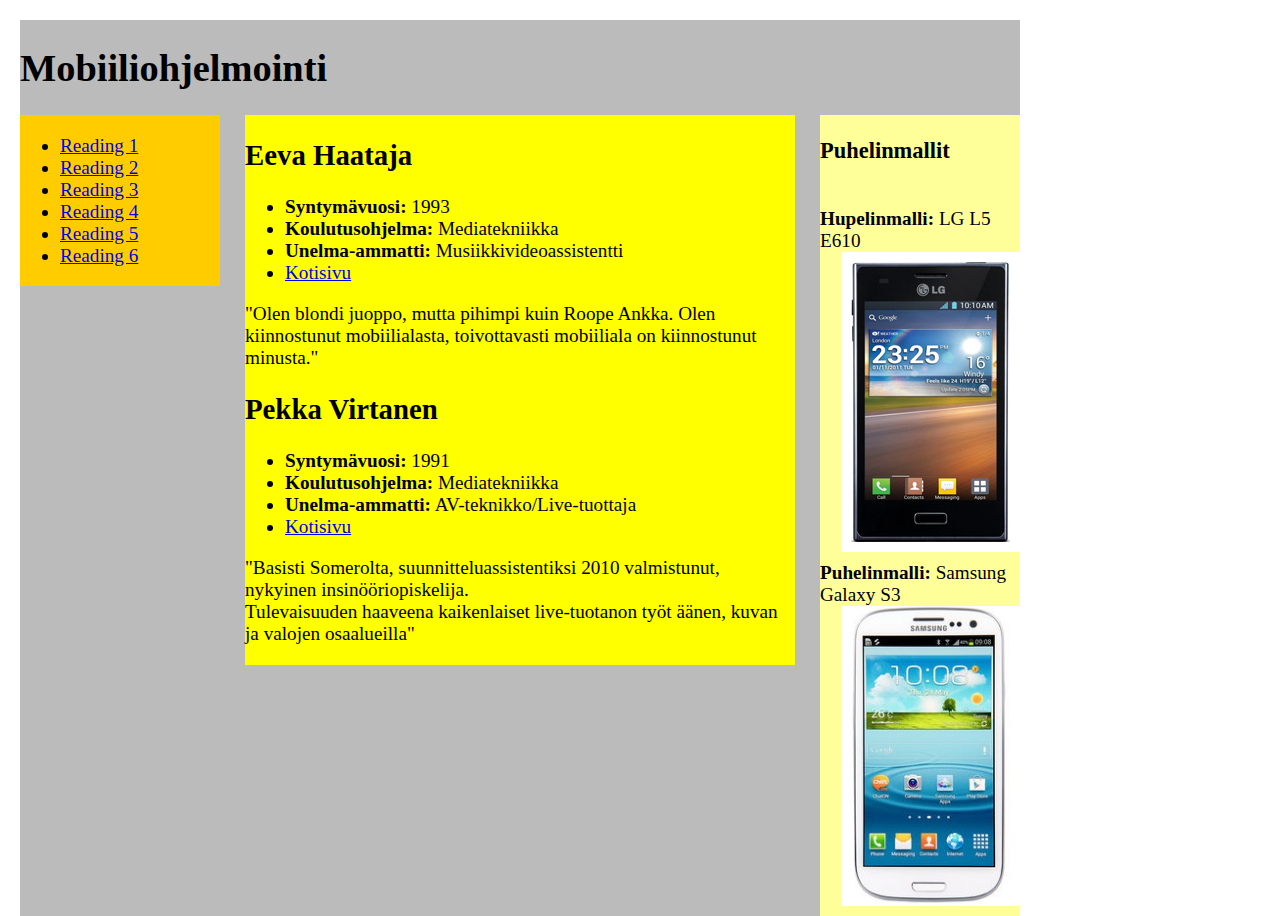
==== index.html @ 66bbbfa7 "UTF-8" ====
<!DOCTYPE HTML>
<head>
	<meta http-equiv="Content-Type" content="text/html; charset=utf-8"> 
	<title>Media query test</title>
	<link rel="stylesheet" type="text/css" href="tyyli.css" />
</head>
<body>
<div id="container">
	<h1>
		Mobiiliohjelmointi
	</h1>
	<div id="nav">
		<ul>
			<li><a href="http://www.slideshare.net/maxdesign/css3-media-queries">Reading 1</a></li>
			<li><a href="http://www.w3schools.com/css/css_mediatypes.asp">Reading 2</a></li>
			<li><a href="http://www.vanseodesign.com/css/media-queries/">Reading 3</a></li>
			<li><a href="http://webdesignerwall.com/tutorials/responsive-design-with-css3-media-queries">Reading 4</a></li>
			<li><a href="http://coding.smashingmagazine.com/2010/07/19/how-to-use-css3-media-queries-to-create-a-mobile-version-of-your-website/">Reading 5</a></li>
			<li><a href="http://www.w3.org/TR/css3-mediaqueries/">Reading 6</a></li>
			
		</ul>
	</div>
	<div id="content">
		<h2>
			Eeva Haataja
		</h2>
		<p>
			<ul>
			<li><b>Syntymävuosi:</b> 1993</li>
			<li><b>Koulutusohjelma:</b> Mediatekniikka</li>
			<li><b>Unelma-ammatti:</b> Musiikkivideoassistentti</li>
			<li><a href="http://users.metropolia.fi/~eevaih/">Kotisivu</a></li>
			</ul>
			<p>
			"Olen blondi juoppo, mutta pihimpi kuin Roope Ankka. Olen kiinnostunut mobiilialasta, toivottavasti mobiiliala on kiinnostunut minusta."
		
		
		</p>
		
		<h2>Pekka Virtanen</h2>
		<p>
			<ul>
			<li><b>Syntymävuosi:</b> 1991</li>
			<li><b>Koulutusohjelma:</b> Mediatekniikka</li>
			<li><b>Unelma-ammatti:</b> AV-teknikko/Live-tuottaja </li>
			<li><a href="http://users.metropolia.fi/~pekkajv/">Kotisivu</a></li>
			</ul>
			<p>
			"Basisti Somerolta, suunnitteluassistentiksi 2010 valmistunut, nykyinen insinööriopiskelija.
			<br> Tulevaisuuden haaveena kaikenlaiset live-tuotanon työt äänen, kuvan ja valojen osaalueilla"</br>

			
			

		</p>
	</div>
	<div id="extras">
		<h3>
			Puhelinmallit
		</h3>
		<p>
		</br><b>Hupelinmalli:</b> LG L5 E610
			<img class="myimage" src="LG.jpg" alt="lg" /> 
		</br><b>Puhelinmalli:</b> Samsung Galaxy S3
			<img class="myimage" src="Samsung.jpg" alt="samsung" /> 
			<!--W3C Spec: A media query consists of a media type and
			zero or more expressions that check for the conditions of 
			particular media features. Among the media features that can 
			be used in media queries are �width�, �height�, and �color�.-->
		</p>
	</div>
</div>
</body>
</html>
---- tyyli.css ----
body
{
	margin: 20px;
	color: #000;
	background: #fff;
	font: "Times New Roman", Times, serif;
	font-size:120%;
}

#container
{
	float: left;
	width: 1000px;
	background: #bbb;
}

#nav
{
	float: left;
	width: 200px;
	background: #FFCC00;
}

#content
{
	float: left;
	width: 550px;
	margin: 0 0 0 25px;
	background: #FFFF00;
}

#extras
{
	float: right;
	width: 200px;
	background: #FFFF99;
}

.myimage
{
	float: right;
	margin: 0 0 10px 10px;
}

@media screen and (max-width:999px)
{
	#container { width: 800px; }

	#extras
	{
		clear: left;
		float: none;
		margin: 0 0 0 225px;
		width: 550px;
	}
}

@media screen and (max-width:480px) 
{
	#container { width: 400px; }

	#nav
	{
		float: none;
		width: auto;
	}

	#content
	{
		float: none;
		width: auto;
		margin: 0;
	}

	#extras
	{
		float: none;
		width: auto;
		margin: 0;
	}

	.myimage { display: none; }
}
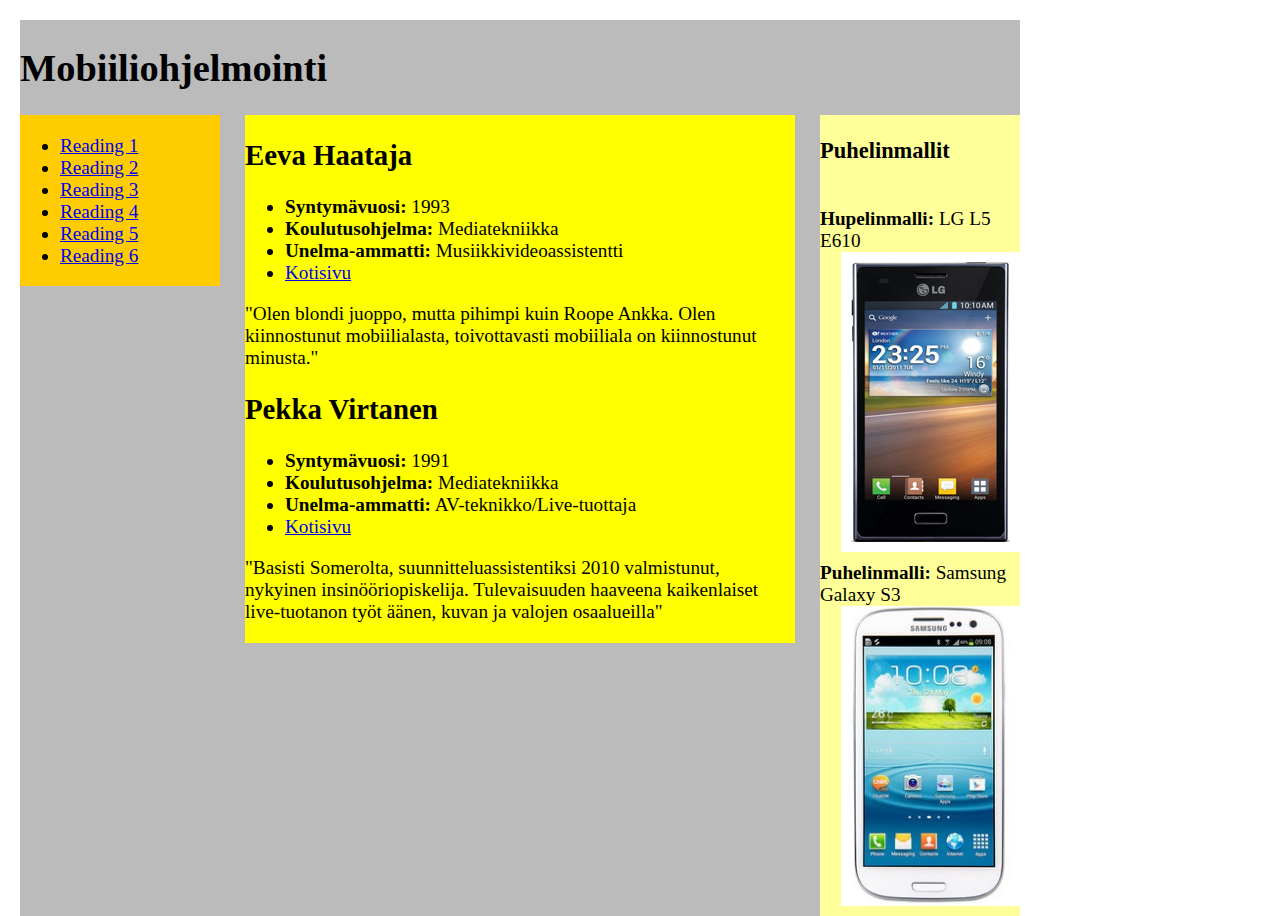
==== commit aeb531b1: "<br> tagi pois" ====
--- a/index.html
+++ b/index.html
@@ -47,7 +47,7 @@
 			</ul>
 			<p>
 			"Basisti Somerolta, suunnitteluassistentiksi 2010 valmistunut, nykyinen insinööriopiskelija.
-			<br> Tulevaisuuden haaveena kaikenlaiset live-tuotanon työt äänen, kuvan ja valojen osaalueilla"</br>
+			Tulevaisuuden haaveena kaikenlaiset live-tuotanon työt äänen, kuvan ja valojen osaalueilla"</br>
 
 			
 			
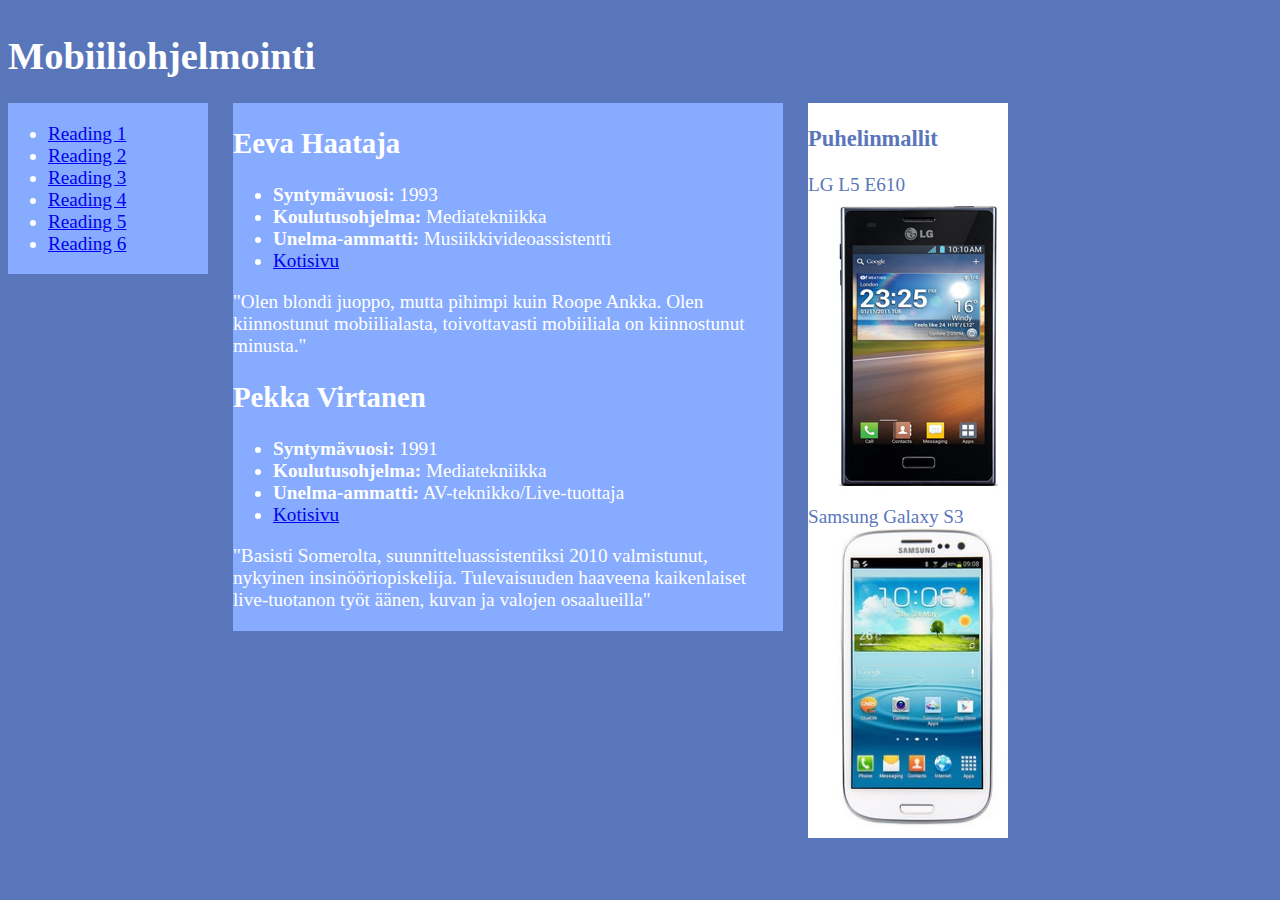
==== commit 581dd014: "tyyliä muokattu siniseksi ja 999px extra float" ====
--- a/index.html
+++ b/index.html
@@ -58,10 +58,12 @@
 		<h3>
 			Puhelinmallit
 		</h3>
-		<p>
-		</br><b>Hupelinmalli:</b> LG L5 E610
+		<p class="puh">
+		LG L5 E610</br>
 			<img class="myimage" src="LG.jpg" alt="lg" /> 
-		</br><b>Puhelinmalli:</b> Samsung Galaxy S3
+			</p>
+			<p class="puh">
+		Samsung Galaxy S3</br>
 			<img class="myimage" src="Samsung.jpg" alt="samsung" /> 
 			<!--W3C Spec: A media query consists of a media type and
 			zero or more expressions that check for the conditions of 
--- a/tyyli.css
+++ b/tyyli.css
@@ -1,9 +1,9 @@
 body
 {
-	margin: 20px;
-	color: #000;
-	background: #fff;
-	font: "Times New Roman", Times, serif;
+
+	color: #000000;
+	background-color: #5976BA;
+	font: "Trebuchet MS", Helvetica, sans-serif;
 	font-size:120%;
 }
 
@@ -11,14 +11,15 @@
 {
 	float: left;
 	width: 1000px;
-	background: #bbb;
+	background: #5976BA;
+	color: #FFFFFF;
 }
 
 #nav
 {
 	float: left;
 	width: 200px;
-	background: #FFCC00;
+	background-color: #87ABFF;
 }
 
 #content
@@ -26,15 +27,18 @@
 	float: left;
 	width: 550px;
 	margin: 0 0 0 25px;
-	background: #FFFF00;
+	background-color: #87ABFF;
 }
 
 #extras
 {
 	float: right;
 	width: 200px;
-	background: #FFFF99;
+	background-color: #FFFFFF;
+	color: #5976BA;
 }
+
+
 
 .myimage
 {
@@ -52,6 +56,12 @@
 		float: none;
 		margin: 0 0 0 225px;
 		width: 550px;
+		height: 400px;
+	}
+	
+	.puh{
+	float: left;
+
 	}
 }
 
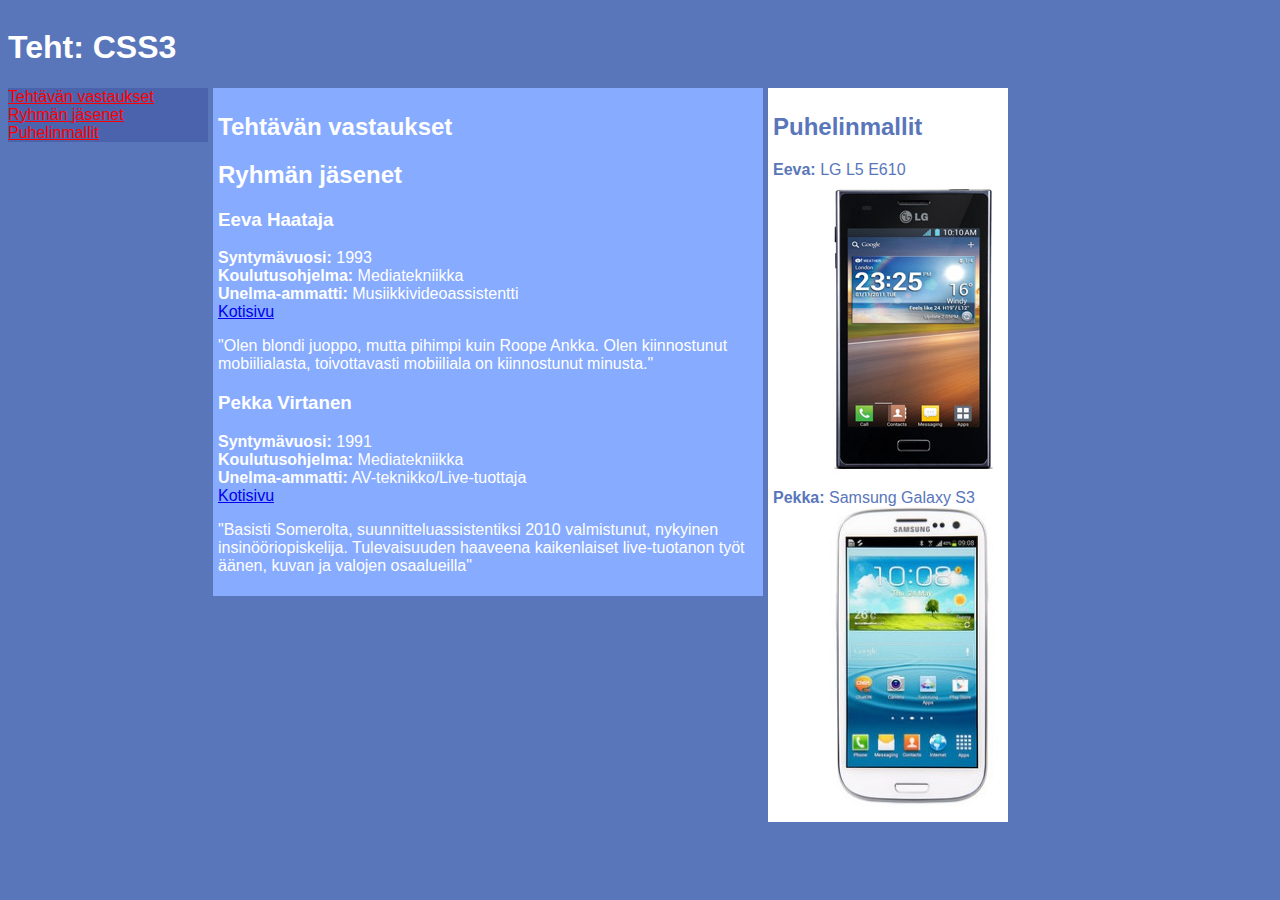
==== commit f23d3fdf: "Css muutoksia paljon." ====
--- a/index.html
+++ b/index.html
@@ -7,24 +7,37 @@
 <body>
 <div id="container">
 	<h1>
-		Mobiiliohjelmointi
+		Teht: CSS3 
 	</h1>
 	<div id="nav">
 		<ul>
-			<li><a href="http://www.slideshare.net/maxdesign/css3-media-queries">Reading 1</a></li>
-			<li><a href="http://www.w3schools.com/css/css_mediatypes.asp">Reading 2</a></li>
-			<li><a href="http://www.vanseodesign.com/css/media-queries/">Reading 3</a></li>
-			<li><a href="http://webdesignerwall.com/tutorials/responsive-design-with-css3-media-queries">Reading 4</a></li>
-			<li><a href="http://coding.smashingmagazine.com/2010/07/19/how-to-use-css3-media-queries-to-create-a-mobile-version-of-your-website/">Reading 5</a></li>
-			<li><a href="http://www.w3.org/TR/css3-mediaqueries/">Reading 6</a></li>
+			<li><a href="#s2" class="palkki">Tehtävän vastaukset</a><br></li>
+			<li><a href="#s2" class="palkki">Ryhmän jäsenet</a><br></li>
+			<li><a href="#s3" class="palkki">Puhelinmallit</a><br></li>
+			
 			
 		</ul>
 	</div>
 	<div id="content">
-		<h2>
+	
+	<a name="s1"><h2>
+			Tehtävän vastaukset
+		</h3></a>
+	 <p>
+	 
+	 </p>
+	
+	
+	
+	
+		<a name="s2"><h2>
+			Ryhmän jäsenet
+		</h2></a>
+		<h3>
 			Eeva Haataja
-		</h2>
+		</h3>
 		<p>
+	
 			<ul>
 			<li><b>Syntymävuosi:</b> 1993</li>
 			<li><b>Koulutusohjelma:</b> Mediatekniikka</li>
@@ -37,7 +50,7 @@
 		
 		</p>
 		
-		<h2>Pekka Virtanen</h2>
+		<h3>Pekka Virtanen</h3>
 		<p>
 			<ul>
 			<li><b>Syntymävuosi:</b> 1991</li>
@@ -54,17 +67,17 @@
 
 		</p>
 	</div>
-	<div id="extras">
-		<h3>
+	<div id="content_w">
+			<a name="s3"><h2>
 			Puhelinmallit
-		</h3>
+		</h2></a>
 		<p class="puh">
-		LG L5 E610</br>
-			<img class="myimage" src="LG.jpg" alt="lg" /> 
+		<b>Eeva: </b>LG L5 E610<br/>
+			<img class="pimage" src="LG.jpg" alt="lg" /> 
 			</p>
 			<p class="puh">
-		Samsung Galaxy S3</br>
-			<img class="myimage" src="Samsung.jpg" alt="samsung" /> 
+		<b>Pekka: </b>Samsung Galaxy S3</br>
+			<img class="pimage" src="Samsung.jpg" alt="samsung" /> 
 			<!--W3C Spec: A media query consists of a media type and
 			zero or more expressions that check for the conditions of 
 			particular media features. Among the media features that can 
--- a/tyyli.css
+++ b/tyyli.css
@@ -3,8 +3,7 @@
 
 	color: #000000;
 	background-color: #5976BA;
-	font: "Trebuchet MS", Helvetica, sans-serif;
-	font-size:120%;
+	font-family: Verdana, Geneva, sans-serif;
 }
 
 #container
@@ -13,34 +12,55 @@
 	width: 1000px;
 	background: #5976BA;
 	color: #FFFFFF;
+	
 }
 
 #nav
 {
+	
 	float: left;
 	width: 200px;
-	background-color: #87ABFF;
+	background-color: #4B62AD;
+
 }
+
+
+ul
+	{
+	
+
+	list-style-type: none;
+	padding: 0px;
+	margin: 0px;
+	}
+	
 
 #content
 {
 	float: left;
-	width: 550px;
-	margin: 0 0 0 25px;
+	width: 540px;
+	margin: 0 0 0 5px;
 	background-color: #87ABFF;
+	padding: 5px;
 }
 
-#extras
+#content_w
 {
-	float: right;
-	width: 200px;
+	float: left;
+	width: 230px;
+	margin: 0 0 0 5px;
 	background-color: #FFFFFF;
 	color: #5976BA;
+	padding: 5px;
 }
 
+a.palkki:link {color:#FF0000;}    /* unvisited link */
+a.palkki:visited {color:#CFCFD1;} /* visited link */
+a.palkki:hover {color:#FF00FF;}   /* mouse over link */
+a.palkki:active {color:#0000FF;}  /* selected link */
 
 
-.myimage
+.pimage
 {
 	float: right;
 	margin: 0 0 10px 10px;
@@ -48,13 +68,18 @@
 
 @media screen and (max-width:999px)
 {
+
+
+	
+	
+	
 	#container { width: 800px; }
 
-	#extras
+	#content_w
 	{
 		clear: left;
 		float: none;
-		margin: 0 0 0 225px;
+		margin: 0 0 0 205px;
 		width: 550px;
 		height: 400px;
 	}
@@ -67,10 +92,22 @@
 
 @media screen and (max-width:480px) 
 {
-	#container { width: 400px; }
+	
+body{
+font-size: 80%;
+}
+	
+	
+	#container { width: 300px; }
 
+
+
+	
+	
+	
 	#nav
-	{
+	{	
+		text-align: center;
 		float: none;
 		width: auto;
 	}
@@ -82,12 +119,12 @@
 		margin: 0;
 	}
 
-	#extras
+	#content_w
 	{
 		float: none;
 		width: auto;
 		margin: 0;
 	}
 
-	.myimage { display: none; }
+	.pimage { display: none; }
 }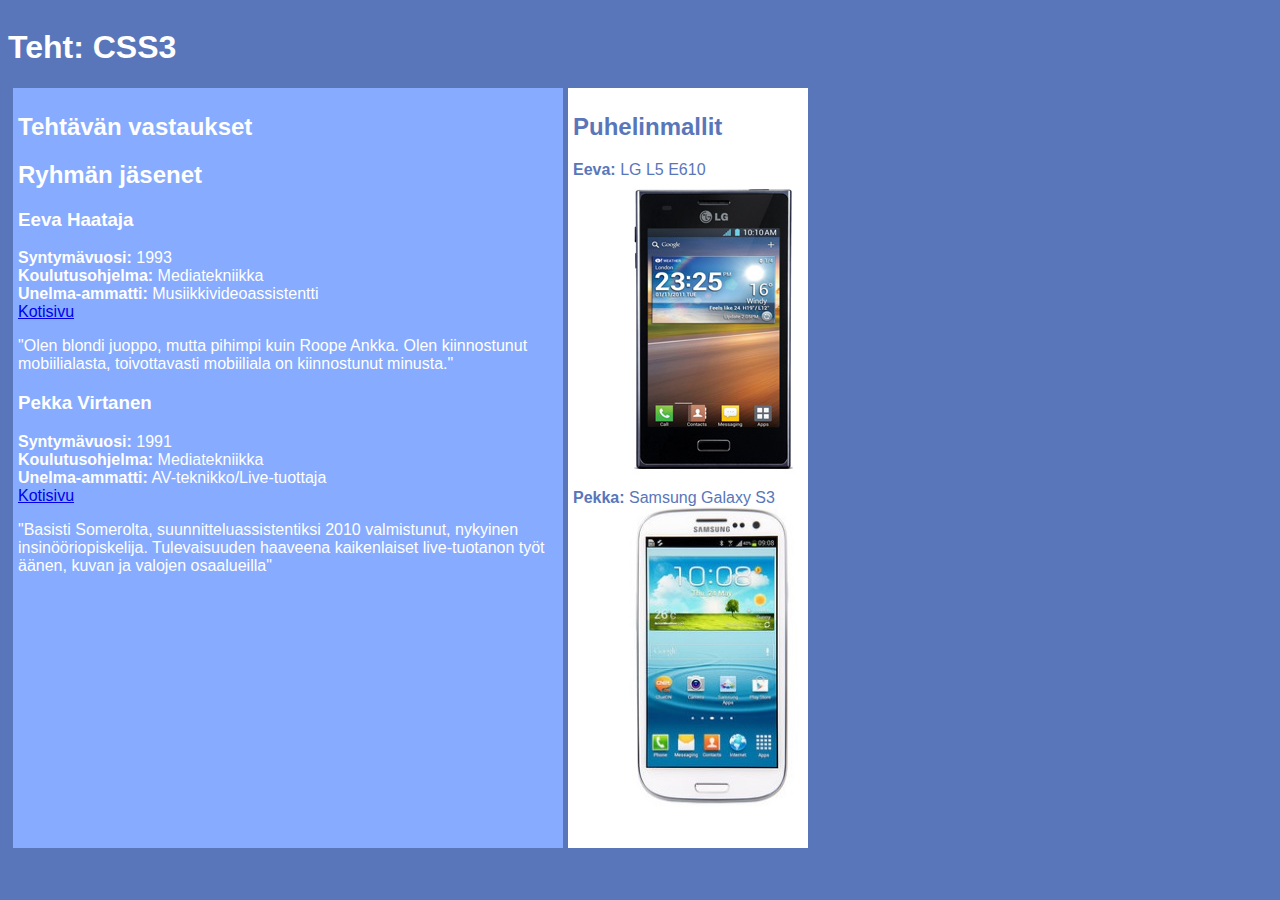
==== commit 79ce927d: "tyyliä muokattu ja nav näkyy vain yhessä" ====
--- a/index.html
+++ b/index.html
@@ -11,7 +11,7 @@
 	</h1>
 	<div id="nav">
 		<ul>
-			<li><a href="#s2" class="palkki">Tehtävän vastaukset</a><br></li>
+			<li><a href="#s1" class="palkki">Tehtävän vastaukset</a><br></li>
 			<li><a href="#s2" class="palkki">Ryhmän jäsenet</a><br></li>
 			<li><a href="#s3" class="palkki">Puhelinmallit</a><br></li>
 			
--- a/tyyli.css
+++ b/tyyli.css
@@ -12,15 +12,18 @@
 	width: 1000px;
 	background: #5976BA;
 	color: #FFFFFF;
+	height: 100%;
 	
 }
 
 #nav
 {
-	
-	float: left;
-	width: 200px;
-	background-color: #4B62AD;
+	display:none;
+	float: left;
+	width: 190px;
+	padding: 4px;
+	text-align: center;
+	
 
 }
 
@@ -39,25 +42,34 @@
 {
 	float: left;
 	width: 540px;
+	height: 750px;
 	margin: 0 0 0 5px;
 	background-color: #87ABFF;
 	padding: 5px;
+	
+
+
 }
 
 #content_w
 {
 	float: left;
 	width: 230px;
+	height: 750px;
 	margin: 0 0 0 5px;
 	background-color: #FFFFFF;
 	color: #5976BA;
 	padding: 5px;
 }
 
-a.palkki:link {color:#FF0000;}    /* unvisited link */
-a.palkki:visited {color:#CFCFD1;} /* visited link */
-a.palkki:hover {color:#FF00FF;}   /* mouse over link */
-a.palkki:active {color:#0000FF;}  /* selected link */
+a.palkki:link {
+	color:#F5F4F2;}    /* unvisited link */
+a.palkki:visited {
+	color:#CFCFD1;} /* visited link */
+a.palkki:hover {
+	color:#0000FF;}   /* mouse over link */
+a.palkki:active {
+	color:#0000FF;}  /* selected link */
 
 
 .pimage
@@ -70,35 +82,52 @@
 {
 
 
-	
-	
-	
-	#container { width: 800px; }
+	#nav{
+	display:none;
+	
+	}
+	
+	
+	#container { 
+	width: 800px; 
+	height: 100%;
+	}
+	
+	#content
+	{
+	width: 550px;
+	height: 580px;
+	}
 
 	#content_w
 	{
 		clear: left;
 		float: none;
-		margin: 0 0 0 205px;
+		margin: 0 0 0 5px;
 		width: 550px;
-		height: 400px;
+		height: 450px;
 	}
 	
 	.puh{
 	float: left;
-
-	}
-}
-
-@media screen and (max-width:480px) 
+	padding-left: 50px;
+	
+
+	}
+}
+
+@media screen and (
+max-width:480px) 
 {
 	
 body{
-font-size: 80%;
-}
-	
-	
-	#container { width: 300px; }
+
+
+}
+	
+	
+	#container { 
+	max-width:480px; }
 
 
 
@@ -107,6 +136,45 @@
 	
 	#nav
 	{	
+		display:inline;
+		float: none;
+		width: auto;
+	}
+
+	#content
+	{
+		float: none;
+		width: auto;
+		height: 100%;
+		margin: 0;
+	}
+
+	#content_w
+	{
+		float: none;
+		width: auto;
+		margin: 0;
+		height: 150px;
+	}
+
+	.pimage { 
+	display: none; 
+	}
+}
+
+@media all and (orientation:portrait) { 
+
+body{
+
+}
+	
+	
+	#container { 
+	width: 100%;
+	max-width:400px; }
+
+ 	#nav
+	{	
 		text-align: center;
 		float: none;
 		width: auto;
@@ -116,6 +184,7 @@
 	{
 		float: none;
 		width: auto;
+		height: 100%;
 		margin: 0;
 	}
 
@@ -124,7 +193,10 @@
 		float: none;
 		width: auto;
 		margin: 0;
-	}
-
-	.pimage { display: none; }
-}+		height: 250px;
+	}
+
+	.pimage { 
+	display: none; 
+	}
+} 
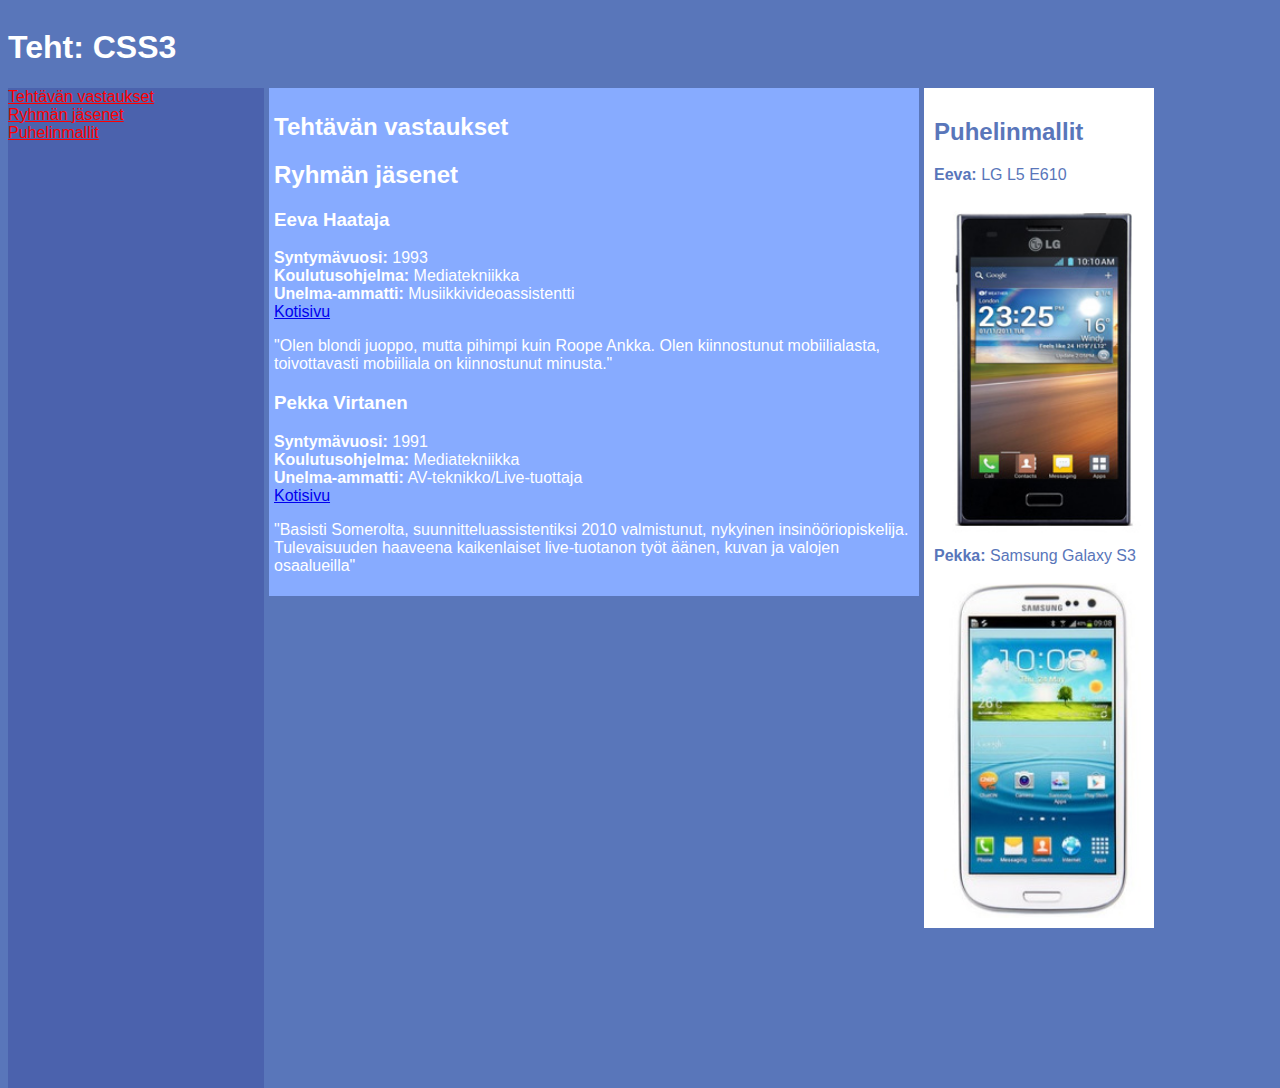
==== commit 66cd7798: "Kaikenlaisia korjauksia" ====
--- a/index.html
+++ b/index.html
@@ -11,7 +11,7 @@
 	</h1>
 	<div id="nav">
 		<ul>
-			<li><a href="#s1" class="palkki">Tehtävän vastaukset</a><br></li>
+			<li><a href="#s2" class="palkki">Tehtävän vastaukset</a><br></li>
 			<li><a href="#s2" class="palkki">Ryhmän jäsenet</a><br></li>
 			<li><a href="#s3" class="palkki">Puhelinmallit</a><br></li>
 			
@@ -68,15 +68,15 @@
 		</p>
 	</div>
 	<div id="content_w">
-			<a name="s3"><h2>
+			<a name="s3"><h2 id="puhelinmallit">
 			Puhelinmallit
 		</h2></a>
 		<p class="puh">
-		<b>Eeva: </b>LG L5 E610<br/>
+		<b>Eeva: </b>LG L5 E610<br/><br />
 			<img class="pimage" src="LG.jpg" alt="lg" /> 
 			</p>
 			<p class="puh">
-		<b>Pekka: </b>Samsung Galaxy S3</br>
+		<b>Pekka: </b>Samsung Galaxy S3</br><br />
 			<img class="pimage" src="Samsung.jpg" alt="samsung" /> 
 			<!--W3C Spec: A media query consists of a media type and
 			zero or more expressions that check for the conditions of 
--- a/tyyli.css
+++ b/tyyli.css
@@ -4,12 +4,14 @@
 	color: #000000;
 	background-color: #5976BA;
 	font-family: Verdana, Geneva, sans-serif;
+	width: 100%
 }
 
 #container
 {
 	float: left;
-	width: 1000px;
+	/*width: 1000px;*/
+	width: 100%;
 	background: #5976BA;
 	color: #FFFFFF;
 	height: 100%;
@@ -18,20 +20,18 @@
 
 #nav
 {
-	display:none;
-	float: left;
-	width: 190px;
-	padding: 4px;
-	text-align: center;
-	
+	
+	float: left;
+	/*width: 200px;*/
+	width:20%;
+	background-color: #4B62AD;
+	height:1000px;
 
 }
 
 
 ul
 	{
-	
-
 	list-style-type: none;
 	padding: 0px;
 	margin: 0px;
@@ -39,53 +39,115 @@
 	
 
 #content
-{
-	float: left;
-	width: 540px;
-	height: 750px;
+	{
+	float: left;
+	/*width: 540px;*/
+	width: 50%;
+	/*height: 750px;*/
+	height:100%;
 	margin: 0 0 0 5px;
 	background-color: #87ABFF;
 	padding: 5px;
-	
-
-
-}
+	}
 
 #content_w
 {
 	float: left;
-	width: 230px;
-	height: 750px;
+	/*width: 230px;*/
+	width:220px;
+	height: 100%;
 	margin: 0 0 0 5px;
 	background-color: #FFFFFF;
 	color: #5976BA;
-	padding: 5px;
-}
-
-a.palkki:link {
-	color:#F5F4F2;}    /* unvisited link */
-a.palkki:visited {
-	color:#CFCFD1;} /* visited link */
-a.palkki:hover {
-	color:#0000FF;}   /* mouse over link */
-a.palkki:active {
-	color:#0000FF;}  /* selected link */
+	padding-left:10px;
+	padding-top: 10px;
+}
+
+a.palkki:link {color:#FF0000;}    /* unvisited link */
+a.palkki:visited {color:#CFCFD1;} /* visited link */
+a.palkki:hover {color:#FF00FF;}   /* mouse over link */
+a.palkki:active {color:#0000FF;}  /* selected link */
 
 
 .pimage
 {
-	float: right;
+	float: left;
 	margin: 0 0 10px 10px;
-}
-
-@media screen and (max-width:999px)
-{
-
-
-	#nav{
-	display:none;
-	
-	}
+	width:200px;
+}
+
+@media screen and (max-width:850px)
+{
+
+#content
+	{
+	width: 73.7%;
+	}
+#content_w
+{
+ 	width:75%;
+ 	float:left;
+ 	padding-left:0px;
+	margin: 0 0 0 5px;
+}
+#puhelinmallit{
+padding-left:30%;
+}
+
+	.puh{
+	float: left;
+	padding-left:5%;
+	
+
+	}
+
+@media screen and (max-width:650px)
+{
+
+
+	.pimage
+{
+	float: left;
+	padding-left:30%;
+}
+
+}
+
+@media screen and (
+max-width:480px) 
+{
+	#nav
+	{	
+		text-align: center;
+		float: none;
+		width: auto;
+		height:auto;
+	}
+	
+	#content
+	{
+	width: 94%;
+	margin: 0 0 0 0px;
+	}
+	#content_w
+{
+ 	width:94%;
+ 	float:left;
+ 	padding-left:0px;
+	margin: 0 0 0 5px;
+}
+
+	.pimage { 
+	display: none; 
+	}
+
+}
+
+/*@media screen and (max-width:999px)
+{
+
+
+	
 	
 	
 	#container { 
@@ -103,7 +165,7 @@
 	{
 		clear: left;
 		float: none;
-		margin: 0 0 0 5px;
+		margin: 0 0 0 205px;
 		width: 550px;
 		height: 450px;
 	}
@@ -121,7 +183,7 @@
 {
 	
 body{
-
+font-size: 80%;
 
 }
 	
@@ -136,16 +198,16 @@
 	
 	#nav
 	{	
-		display:inline;
-		float: none;
-		width: auto;
-	}
-
-	#content
-	{
-		float: none;
-		width: auto;
-		height: 100%;
+		text-align: center;
+		float: none;
+		width: auto;
+	}
+
+	#content
+	{
+		float: none;
+		width: auto;
+		height: 510px;
 		margin: 0;
 	}
 
@@ -165,7 +227,7 @@
 @media all and (orientation:portrait) { 
 
 body{
-
+font-size: 80%;
 }
 	
 	
@@ -184,19 +246,19 @@
 	{
 		float: none;
 		width: auto;
-		height: 100%;
-		margin: 0;
-	}
-
-	#content_w
-	{
-		float: none;
-		width: auto;
-		margin: 0;
-		height: 250px;
+		height: 510px;
+		margin: 0;
+	}
+
+	#content_w
+	{
+		float: none;
+		width: auto;
+		margin: 0;
+		height: 150px;
 	}
 
 	.pimage { 
 	display: none; 
 	}
-} 
+} */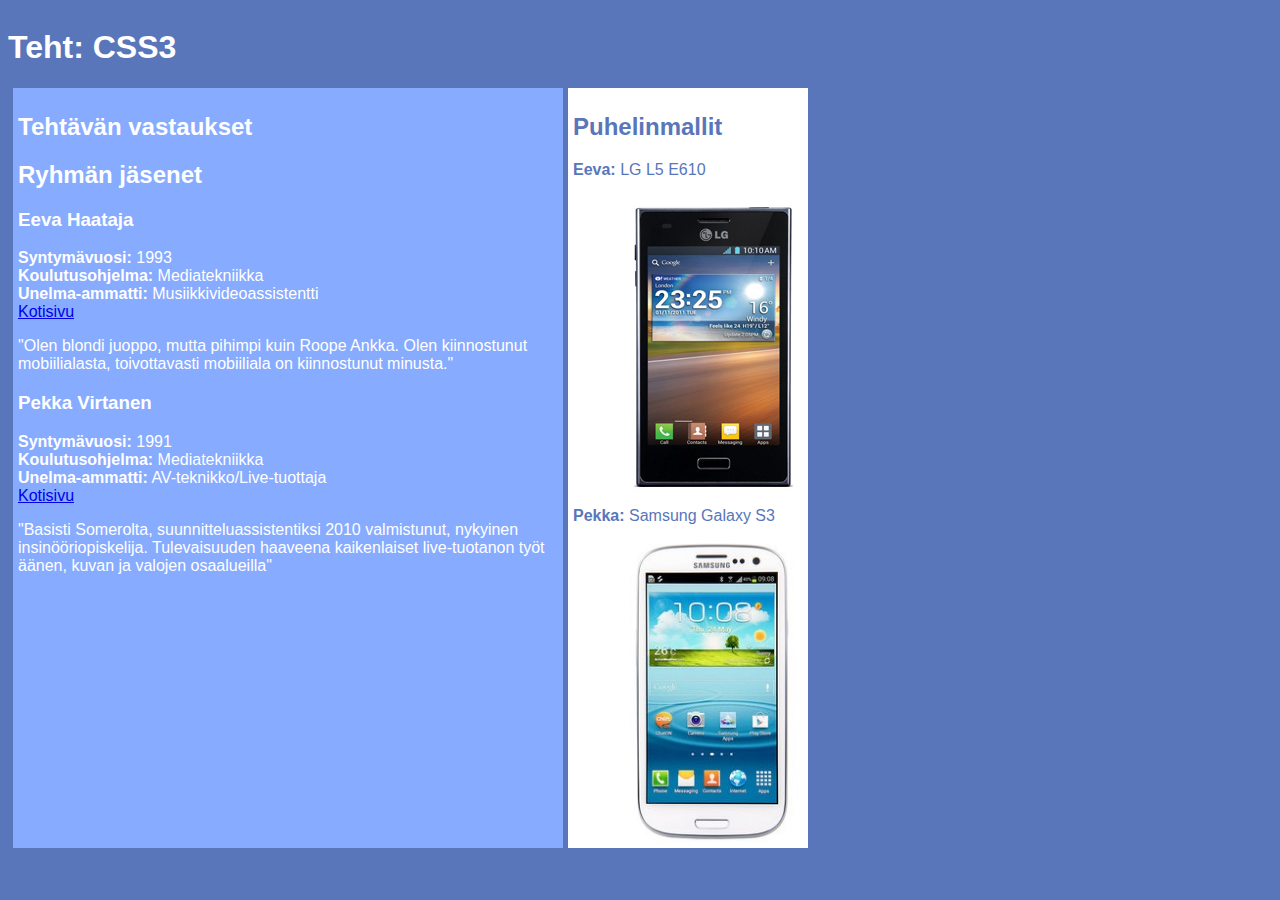
==== commit d4d08b78: "kuva skaalautuu navi löyty" ====
--- a/index.html
+++ b/index.html
@@ -11,7 +11,7 @@
 	</h1>
 	<div id="nav">
 		<ul>
-			<li><a href="#s2" class="palkki">Tehtävän vastaukset</a><br></li>
+			<li><a href="#s1" class="palkki">Tehtävän vastaukset</a><br></li>
 			<li><a href="#s2" class="palkki">Ryhmän jäsenet</a><br></li>
 			<li><a href="#s3" class="palkki">Puhelinmallit</a><br></li>
 			
@@ -68,15 +68,15 @@
 		</p>
 	</div>
 	<div id="content_w">
-			<a name="s3"><h2 id="puhelinmallit">
+			<a name="s3"><h2>
 			Puhelinmallit
 		</h2></a>
 		<p class="puh">
-		<b>Eeva: </b>LG L5 E610<br/><br />
+		<b>Eeva: </b>LG L5 E610<br/><br/>
 			<img class="pimage" src="LG.jpg" alt="lg" /> 
 			</p>
 			<p class="puh">
-		<b>Pekka: </b>Samsung Galaxy S3</br><br />
+		<b>Pekka: </b>Samsung Galaxy S3</br><br/>
 			<img class="pimage" src="Samsung.jpg" alt="samsung" /> 
 			<!--W3C Spec: A media query consists of a media type and
 			zero or more expressions that check for the conditions of 
--- a/tyyli.css
+++ b/tyyli.css
@@ -4,14 +4,12 @@
 	color: #000000;
 	background-color: #5976BA;
 	font-family: Verdana, Geneva, sans-serif;
-	width: 100%
 }
 
 #container
 {
 	float: left;
-	/*width: 1000px;*/
-	width: 100%;
+	width: 1000px;
 	background: #5976BA;
 	color: #FFFFFF;
 	height: 100%;
@@ -20,18 +18,20 @@
 
 #nav
 {
-	
-	float: left;
-	/*width: 200px;*/
-	width:20%;
-	background-color: #4B62AD;
-	height:1000px;
+	display:none;
+	float: left;
+	width: 190px;
+	padding: 4px;
+	text-align: center;
+	
 
 }
 
 
 ul
 	{
+	
+
 	list-style-type: none;
 	padding: 0px;
 	margin: 0px;
@@ -39,115 +39,53 @@
 	
 
 #content
-	{
-	float: left;
-	/*width: 540px;*/
-	width: 50%;
-	/*height: 750px;*/
-	height:100%;
+{
+	float: left;
+	width: 540px;
+	height: 750px;
 	margin: 0 0 0 5px;
 	background-color: #87ABFF;
 	padding: 5px;
-	}
+	
+
+
+}
 
 #content_w
 {
 	float: left;
-	/*width: 230px;*/
-	width:220px;
-	height: 100%;
+	width: 230px;
+	height: 750px;
 	margin: 0 0 0 5px;
 	background-color: #FFFFFF;
 	color: #5976BA;
-	padding-left:10px;
-	padding-top: 10px;
-}
-
-a.palkki:link {color:#FF0000;}    /* unvisited link */
-a.palkki:visited {color:#CFCFD1;} /* visited link */
-a.palkki:hover {color:#FF00FF;}   /* mouse over link */
-a.palkki:active {color:#0000FF;}  /* selected link */
+	padding: 5px;
+}
+
+a.palkki:link {
+	color:#F5F4F2;}    /* unvisited link */
+a.palkki:visited {
+	color:#CFCFD1;} /* visited link */
+a.palkki:hover {
+	color:#0000FF;}   /* mouse over link */
+a.palkki:active {
+	color:#0000FF;}  /* selected link */
 
 
 .pimage
 {
-	float: left;
+	float: right;
 	margin: 0 0 10px 10px;
-	width:200px;
-}
-
-@media screen and (max-width:850px)
-{
-
-#content
-	{
-	width: 73.7%;
-	}
-#content_w
-{
- 	width:75%;
- 	float:left;
- 	padding-left:0px;
-	margin: 0 0 0 5px;
-}
-#puhelinmallit{
-padding-left:30%;
-}
-
-	.puh{
-	float: left;
-	padding-left:5%;
-	
-
-	}
-
-@media screen and (max-width:650px)
-{
-
-
-	.pimage
-{
-	float: left;
-	padding-left:30%;
-}
-
-}
-
-@media screen and (
-max-width:480px) 
-{
-	#nav
-	{	
-		text-align: center;
-		float: none;
-		width: auto;
-		height:auto;
-	}
-	
-	#content
-	{
-	width: 94%;
-	margin: 0 0 0 0px;
-	}
-	#content_w
-{
- 	width:94%;
- 	float:left;
- 	padding-left:0px;
-	margin: 0 0 0 5px;
-}
-
-	.pimage { 
-	display: none; 
-	}
-
-}
-
-/*@media screen and (max-width:999px)
-{
-
-
-	
+}
+
+@media screen and (max-width:999px)
+{
+
+
+	#nav{
+	display:none;
+	
+	}
 	
 	
 	#container { 
@@ -165,7 +103,7 @@
 	{
 		clear: left;
 		float: none;
-		margin: 0 0 0 205px;
+		margin: 0 0 0 5px;
 		width: 550px;
 		height: 450px;
 	}
@@ -176,16 +114,19 @@
 	
 
 	}
+	.pimage { 
+	
+
+    width:70%; /* you can use % */
+    height: auto;
+		}
 }
 
 @media screen and (
 max-width:480px) 
 {
 	
-body{
-font-size: 80%;
-
-}
+
 	
 	
 	#container { 
@@ -198,7 +139,7 @@
 	
 	#nav
 	{	
-		text-align: center;
+		display:inline;
 		float: none;
 		width: auto;
 	}
@@ -207,7 +148,7 @@
 	{
 		float: none;
 		width: auto;
-		height: 510px;
+		height: 100%;
 		margin: 0;
 	}
 
@@ -220,15 +161,16 @@
 	}
 
 	.pimage { 
-	display: none; 
-	}
+	
+
+    width:50%; /* you can use % */
+    height: auto;
+		}
 }
 
 @media all and (orientation:portrait) { 
 
-body{
-font-size: 80%;
-}
+
 	
 	
 	#container { 
@@ -237,6 +179,7 @@
 
  	#nav
 	{	
+		display:inline;
 		text-align: center;
 		float: none;
 		width: auto;
@@ -246,7 +189,7 @@
 	{
 		float: none;
 		width: auto;
-		height: 510px;
+		height: 100%;
 		margin: 0;
 	}
 
@@ -255,10 +198,11 @@
 		float: none;
 		width: auto;
 		margin: 0;
-		height: 150px;
+		height: 600px;
 	}
 
 	.pimage { 
-	display: none; 
-	}
-} */+  width:50%; /* you can use % */
+    height: auto;
+	}
+} 
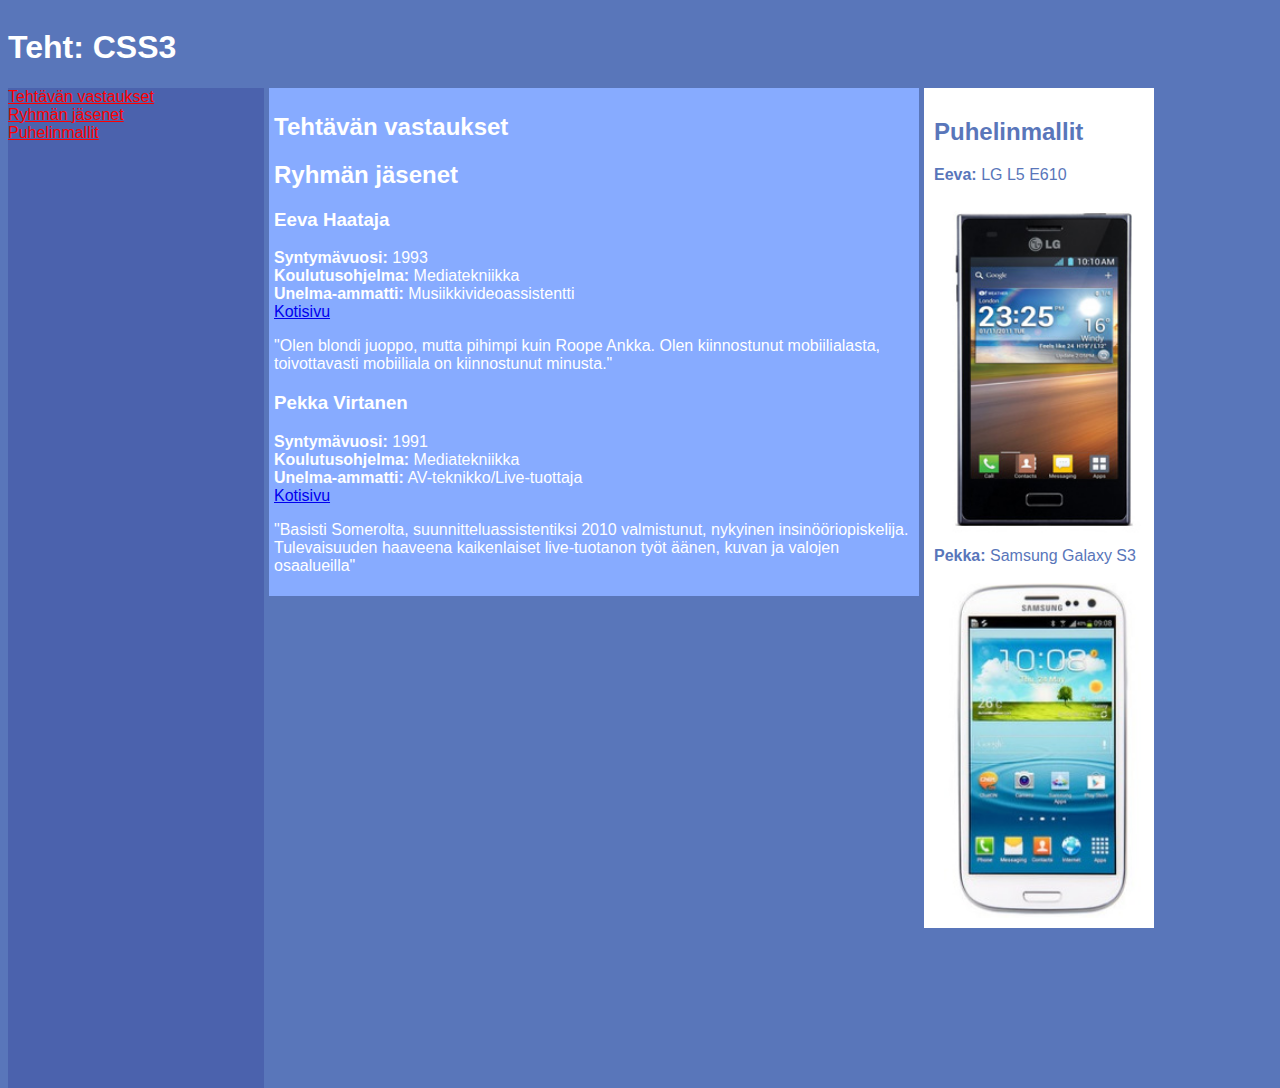
==== commit 6686601f: "Kakkos versio" ====
--- a/index.html
+++ b/index.html
@@ -2,7 +2,10 @@
 <head>
 	<meta http-equiv="Content-Type" content="text/html; charset=utf-8"> 
 	<title>Media query test</title>
-	<link rel="stylesheet" type="text/css" href="tyyli.css" />
+	<!--<link rel="stylesheet" type="text/css" href="tyyli.css" />-->
+	<meta name="viewport" content="width=device-width, initial-scale=1">
+	<link rel="stylesheet" media="only screen and (max-width: 400px)" href="mobile.css" />
+	<link rel="stylesheet" media="only screen and (min-width: 401px)" href="desktop.css"
 </head>
 <body>
 <div id="container">
@@ -11,7 +14,7 @@
 	</h1>
 	<div id="nav">
 		<ul>
-			<li><a href="#s1" class="palkki">Tehtävän vastaukset</a><br></li>
+			<li><a href="#s2" class="palkki">Tehtävän vastaukset</a><br></li>
 			<li><a href="#s2" class="palkki">Ryhmän jäsenet</a><br></li>
 			<li><a href="#s3" class="palkki">Puhelinmallit</a><br></li>
 			
@@ -68,15 +71,15 @@
 		</p>
 	</div>
 	<div id="content_w">
-			<a name="s3"><h2>
+			<a name="s3"><h2 id="puhelinmallit">
 			Puhelinmallit
 		</h2></a>
 		<p class="puh">
-		<b>Eeva: </b>LG L5 E610<br/><br/>
+		<b>Eeva: </b>LG L5 E610<br/><br />
 			<img class="pimage" src="LG.jpg" alt="lg" /> 
 			</p>
 			<p class="puh">
-		<b>Pekka: </b>Samsung Galaxy S3</br><br/>
+		<b>Pekka: </b>Samsung Galaxy S3</br><br />
 			<img class="pimage" src="Samsung.jpg" alt="samsung" /> 
 			<!--W3C Spec: A media query consists of a media type and
 			zero or more expressions that check for the conditions of 
--- a/mobile.css
+++ b/mobile.css
@@ -0,0 +1,264 @@
+body
+{
+
+	color: #000000;
+	background-color: #5976BA;
+	font-family: Verdana, Geneva, sans-serif;
+	width: 100%
+}
+
+#container
+{
+	float: left;
+	/*width: 1000px;*/
+	width: 100%;
+	background: #5976BA;
+	color: #FFFFFF;
+	height: 100%;
+	
+}
+
+#nav
+{
+	
+	float: left;
+	/*width: 200px;*/
+	width:20%;
+	background-color: #4B62AD;
+	height:1000px;
+
+}
+
+
+ul
+	{
+	list-style-type: none;
+	padding: 0px;
+	margin: 0px;
+	}
+	
+
+#content
+	{
+	float: left;
+	/*width: 540px;*/
+	width: 50%;
+	/*height: 750px;*/
+	height:100%;
+	margin: 0 0 0 5px;
+	background-color: #87ABFF;
+	padding: 5px;
+	}
+
+#content_w
+{
+	float: left;
+	/*width: 230px;*/
+	width:220px;
+	height: 100%;
+	margin: 0 0 0 5px;
+	background-color: #FFFFFF;
+	color: #5976BA;
+	padding-left:10px;
+	padding-top: 10px;
+}
+
+a.palkki:link {color:#FF0000;}    /* unvisited link */
+a.palkki:visited {color:#CFCFD1;} /* visited link */
+a.palkki:hover {color:#FF00FF;}   /* mouse over link */
+a.palkki:active {color:#0000FF;}  /* selected link */
+
+
+.pimage
+{
+	float: left;
+	margin: 0 0 10px 10px;
+	width:200px;
+}
+
+@media screen and (max-width:850px)
+{
+
+#content
+	{
+	width: 73.7%;
+	}
+#content_w
+{
+ 	width:75%;
+ 	float:left;
+ 	padding-left:0px;
+	margin: 0 0 0 5px;
+}
+#puhelinmallit{
+padding-left:30%;
+}
+
+	.puh{
+	float: left;
+	padding-left:5%;
+	
+
+	}
+
+@media screen and (max-width:650px)
+{
+
+
+	.pimage
+{
+	float: left;
+	padding-left:30%;
+}
+
+}
+
+@media screen and (
+max-width:480px) 
+{
+	#nav
+	{	
+		text-align: center;
+		float: none;
+		width: auto;
+		height:auto;
+	}
+	
+	#content
+	{
+	width: 94%;
+	margin: 0 0 0 0px;
+	}
+	#content_w
+{
+ 	width:94%;
+ 	float:left;
+ 	padding-left:0px;
+	margin: 0 0 0 5px;
+}
+
+	.pimage { 
+	display: none; 
+	}
+
+}
+
+/*@media screen and (max-width:999px)
+{
+
+
+	
+	
+	
+	#container { 
+	width: 800px; 
+	height: 100%;
+	}
+	
+	#content
+	{
+	width: 550px;
+	height: 580px;
+	}
+
+	#content_w
+	{
+		clear: left;
+		float: none;
+		margin: 0 0 0 205px;
+		width: 550px;
+		height: 450px;
+	}
+	
+	.puh{
+	float: left;
+	padding-left: 50px;
+	
+
+	}
+}
+
+@media screen and (
+max-width:480px) 
+{
+	
+body{
+font-size: 80%;
+
+}
+	
+	
+	#container { 
+	max-width:480px; }
+
+
+
+	
+	
+	
+	#nav
+	{	
+		text-align: center;
+		float: none;
+		width: auto;
+	}
+
+	#content
+	{
+		float: none;
+		width: auto;
+		height: 510px;
+		margin: 0;
+	}
+
+	#content_w
+	{
+		float: none;
+		width: auto;
+		margin: 0;
+		height: 150px;
+	}
+
+	.pimage { 
+	display: none; 
+	}
+}
+
+@media all and (orientation:portrait) { 
+
+body{
+font-size: 80%;
+}
+	
+	
+	#container { 
+	width: 100%;
+	max-width:400px; }
+
+ 	#nav
+	{	
+		text-align: center;
+		float: none;
+		width: auto;
+	}
+
+	#content
+	{
+		float: none;
+		width: auto;
+		height: 510px;
+		margin: 0;
+	}
+
+	#content_w
+	{
+		float: none;
+		width: auto;
+		margin: 0;
+		height: 150px;
+	}
+
+	.pimage { 
+	display: none; 
+	}
+} */--- a/desktop.css
+++ b/desktop.css
@@ -0,0 +1,264 @@
+body
+{
+
+	color: #000000;
+	background-color: #5976BA;
+	font-family: Verdana, Geneva, sans-serif;
+	width: 100%
+}
+
+#container
+{
+	float: left;
+	/*width: 1000px;*/
+	width: 100%;
+	background: #5976BA;
+	color: #FFFFFF;
+	height: 100%;
+	
+}
+
+#nav
+{
+	
+	float: left;
+	/*width: 200px;*/
+	width:20%;
+	background-color: #4B62AD;
+	height:1000px;
+
+}
+
+
+ul
+	{
+	list-style-type: none;
+	padding: 0px;
+	margin: 0px;
+	}
+	
+
+#content
+	{
+	float: left;
+	/*width: 540px;*/
+	width: 50%;
+	/*height: 750px;*/
+	height:100%;
+	margin: 0 0 0 5px;
+	background-color: #87ABFF;
+	padding: 5px;
+	}
+
+#content_w
+{
+	float: left;
+	/*width: 230px;*/
+	width:220px;
+	height: 100%;
+	margin: 0 0 0 5px;
+	background-color: #FFFFFF;
+	color: #5976BA;
+	padding-left:10px;
+	padding-top: 10px;
+}
+
+a.palkki:link {color:#FF0000;}    /* unvisited link */
+a.palkki:visited {color:#CFCFD1;} /* visited link */
+a.palkki:hover {color:#FF00FF;}   /* mouse over link */
+a.palkki:active {color:#0000FF;}  /* selected link */
+
+
+.pimage
+{
+	float: left;
+	margin: 0 0 10px 10px;
+	width:200px;
+}
+
+@media screen and (max-width:850px)
+{
+
+#content
+	{
+	width: 73.7%;
+	}
+#content_w
+{
+ 	width:75%;
+ 	float:left;
+ 	padding-left:0px;
+	margin: 0 0 0 5px;
+}
+#puhelinmallit{
+padding-left:30%;
+}
+
+	.puh{
+	float: left;
+	padding-left:5%;
+	
+
+	}
+
+@media screen and (max-width:650px)
+{
+
+
+	.pimage
+{
+	float: left;
+	padding-left:30%;
+}
+
+}
+
+@media screen and (
+max-width:480px) 
+{
+	#nav
+	{	
+		text-align: center;
+		float: none;
+		width: auto;
+		height:auto;
+	}
+	
+	#content
+	{
+	width: 94%;
+	margin: 0 0 0 0px;
+	}
+	#content_w
+{
+ 	width:94%;
+ 	float:left;
+ 	padding-left:0px;
+	margin: 0 0 0 5px;
+}
+
+	.pimage { 
+	display: none; 
+	}
+
+}
+
+/*@media screen and (max-width:999px)
+{
+
+
+	
+	
+	
+	#container { 
+	width: 800px; 
+	height: 100%;
+	}
+	
+	#content
+	{
+	width: 550px;
+	height: 580px;
+	}
+
+	#content_w
+	{
+		clear: left;
+		float: none;
+		margin: 0 0 0 205px;
+		width: 550px;
+		height: 450px;
+	}
+	
+	.puh{
+	float: left;
+	padding-left: 50px;
+	
+
+	}
+}
+
+@media screen and (
+max-width:480px) 
+{
+	
+body{
+font-size: 80%;
+
+}
+	
+	
+	#container { 
+	max-width:480px; }
+
+
+
+	
+	
+	
+	#nav
+	{	
+		text-align: center;
+		float: none;
+		width: auto;
+	}
+
+	#content
+	{
+		float: none;
+		width: auto;
+		height: 510px;
+		margin: 0;
+	}
+
+	#content_w
+	{
+		float: none;
+		width: auto;
+		margin: 0;
+		height: 150px;
+	}
+
+	.pimage { 
+	display: none; 
+	}
+}
+
+@media all and (orientation:portrait) { 
+
+body{
+font-size: 80%;
+}
+	
+	
+	#container { 
+	width: 100%;
+	max-width:400px; }
+
+ 	#nav
+	{	
+		text-align: center;
+		float: none;
+		width: auto;
+	}
+
+	#content
+	{
+		float: none;
+		width: auto;
+		height: 510px;
+		margin: 0;
+	}
+
+	#content_w
+	{
+		float: none;
+		width: auto;
+		margin: 0;
+		height: 150px;
+	}
+
+	.pimage { 
+	display: none; 
+	}
+} */